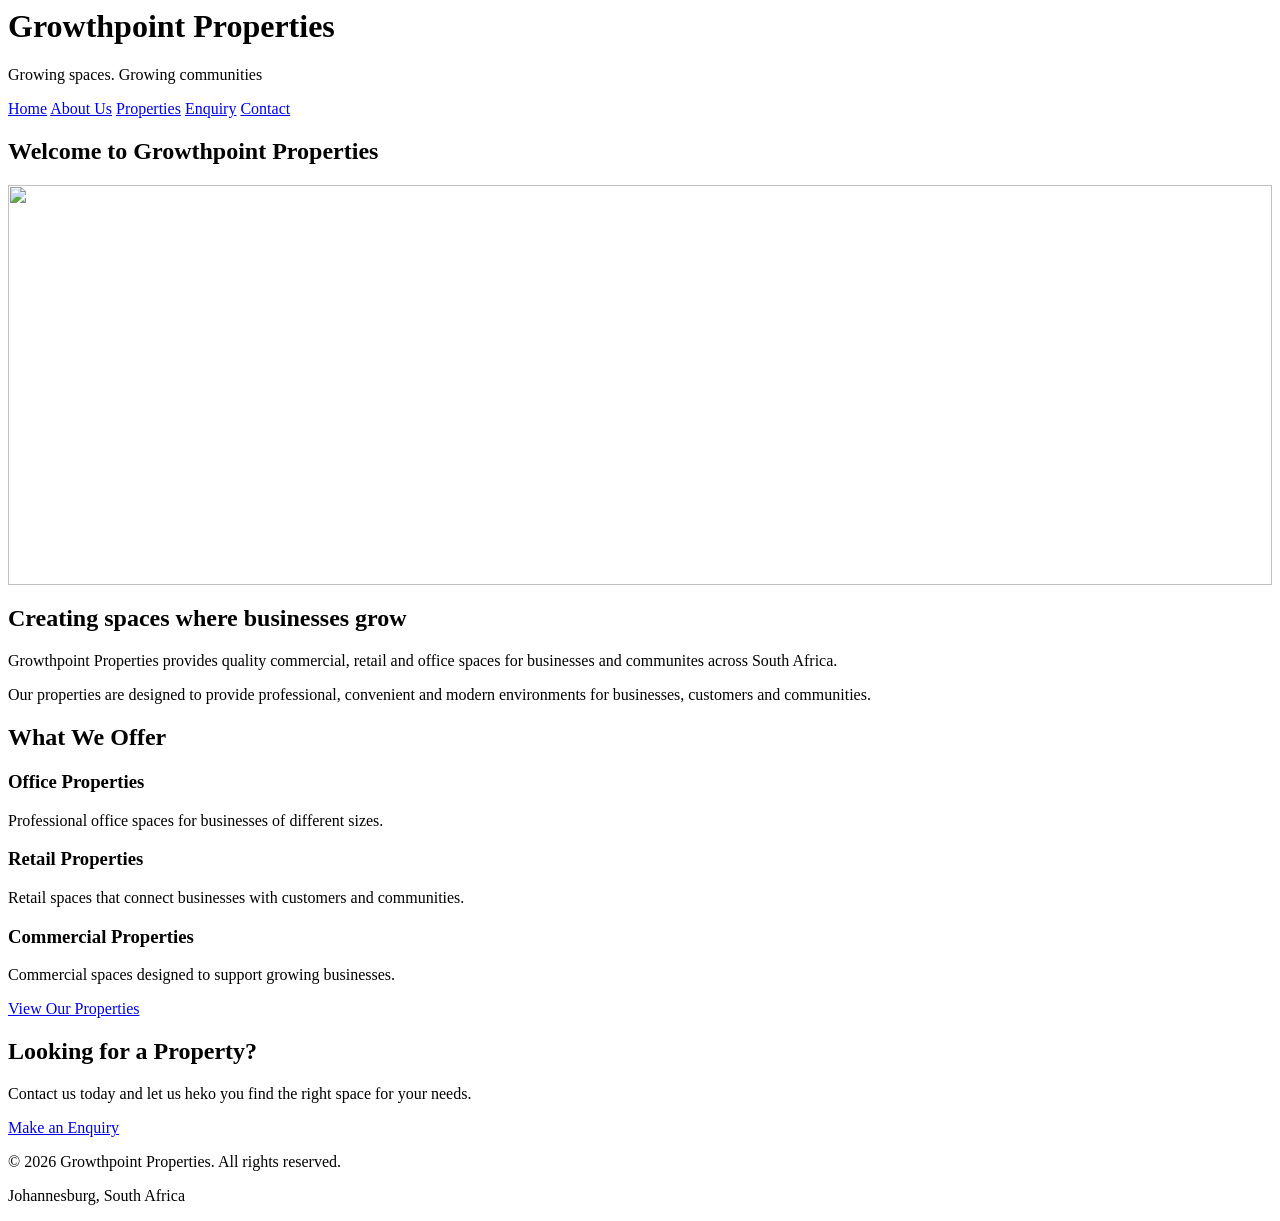
==== index.html @ 0c936245 "Add Growthpoint website HTML pages" ====
<html>
<head>
<title>Growthpoint Properties - Home</title>
<link rel = "stylesheet" href = "css/style.css">
</head>

<body>
    <header>
        <h1>Growthpoint Properties</h1>
        <p>Growing spaces. Growing communities</p>

        <nav>
            <a href="index.html">Home</a>
            <a href="about.html">About Us</a>
            <a href="service.html">Properties</a>
            <a href="enquiry.html">Enquiry</a>
            <a href="contact.html">Contact</a>
        </nav>
    </header>

    <main>
        <h2>Welcome to Growthpoint Properties</h2>

        <img src="images/growthpoint.webp" width="100%" height="400">
        
        <h2>Creating spaces where businesses grow</h2>
        
        <p>Growthpoint Properties provides quality commercial, retail and office spaces for businesses and communites across South Africa.</p>
        <p>Our properties are designed to provide professional, convenient and modern environments for businesses, customers and communities.</p>
        
        <h2>What We Offer</h2>
        
        <h3>Office Properties</h3>
        <p>Professional office spaces for businesses of different sizes.</p>

        <h3>Retail Properties</h3>
        <p>Retail spaces that connect businesses with customers and communities.</p>

        <h3>Commercial Properties</h3>
        <p>Commercial spaces designed to support growing businesses.</p>

        <p>
            <a href="services.html">View Our Properties</a>
        </p>

        <h2>Looking for a Property?</h2>
        <p>Contact us today and let us heko you find the right space for your needs.</p>

        <p>
            <a href="enquiry.html">Make an Enquiry</a>
        </p>
    </main>
    <footer>
        <p>&copy; 2026 Growthpoint Properties. All rights reserved.</p>
        <p>Johannesburg, South Africa</p>
    </footer>
</body>
</html>
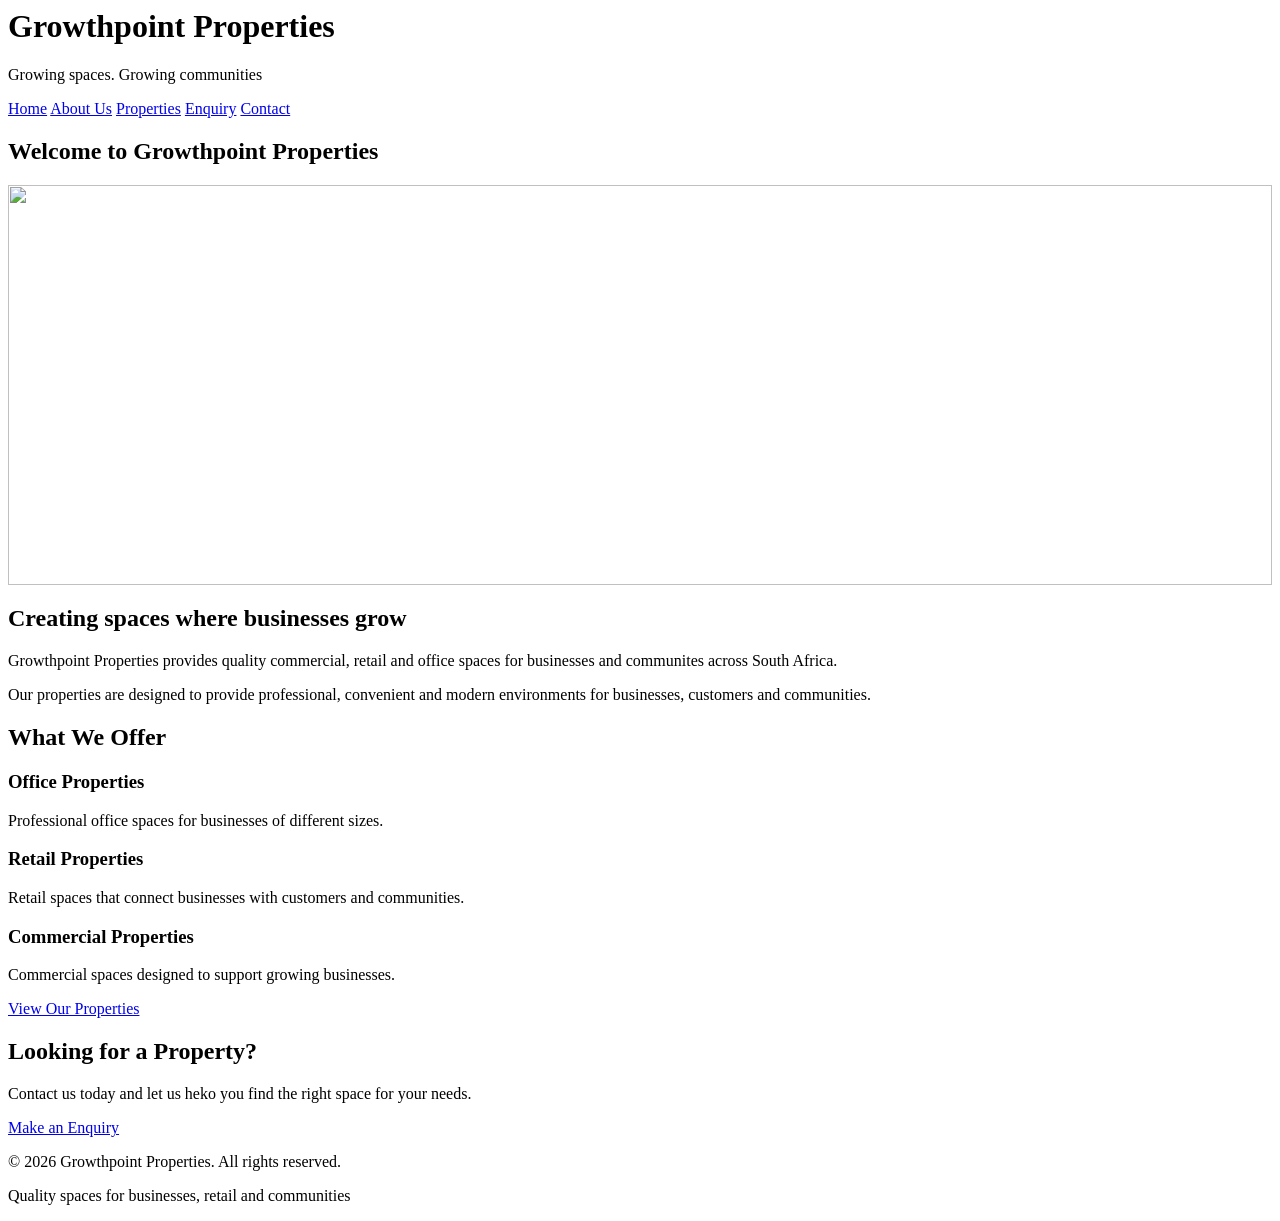
==== commit 22b52c13: "Improve website navigation and page content" ====
--- a/index.html
+++ b/index.html
@@ -52,7 +52,7 @@
     </main>
     <footer>
         <p>&copy; 2026 Growthpoint Properties. All rights reserved.</p>
-        <p>Johannesburg, South Africa</p>
+        <p>Quality spaces for businesses, retail and communities</p>
     </footer>
 </body>
 </html>
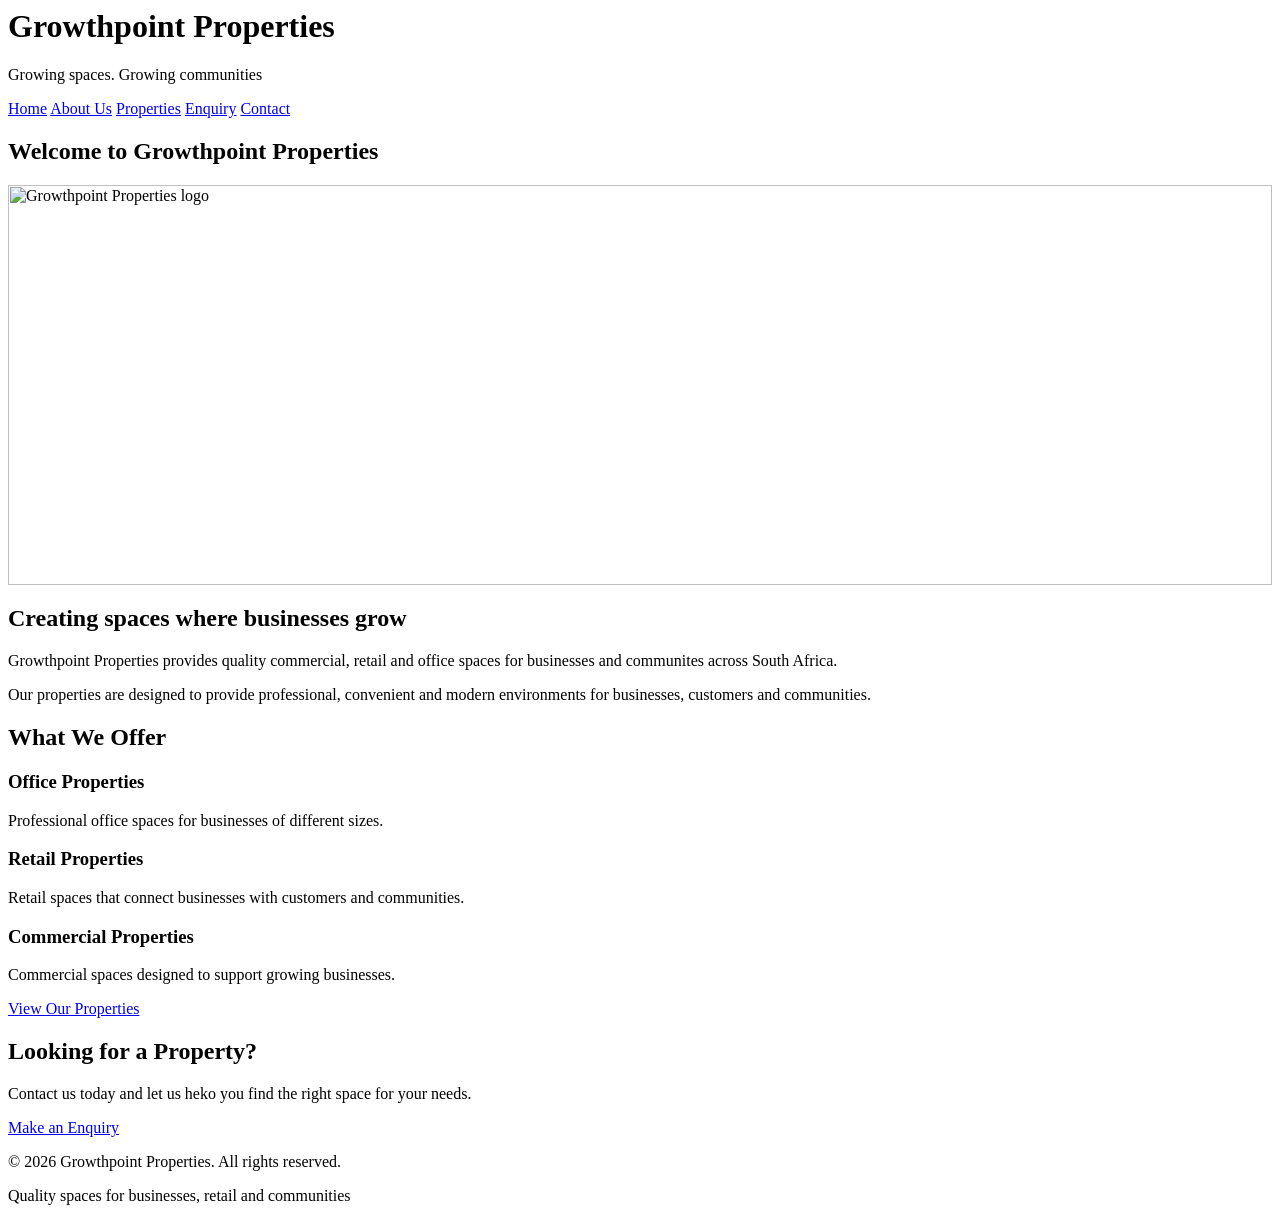
==== commit b7965449: "Improve property images and accessibility" ====
--- a/index.html
+++ b/index.html
@@ -21,7 +21,7 @@
     <main>
         <h2>Welcome to Growthpoint Properties</h2>
 
-        <img src="images/growthpoint.webp" width="100%" height="400">
+        <img src="images/growthpoint.webp" alt="Growthpoint Properties logo" width="100%" height="400">
         
         <h2>Creating spaces where businesses grow</h2>
         
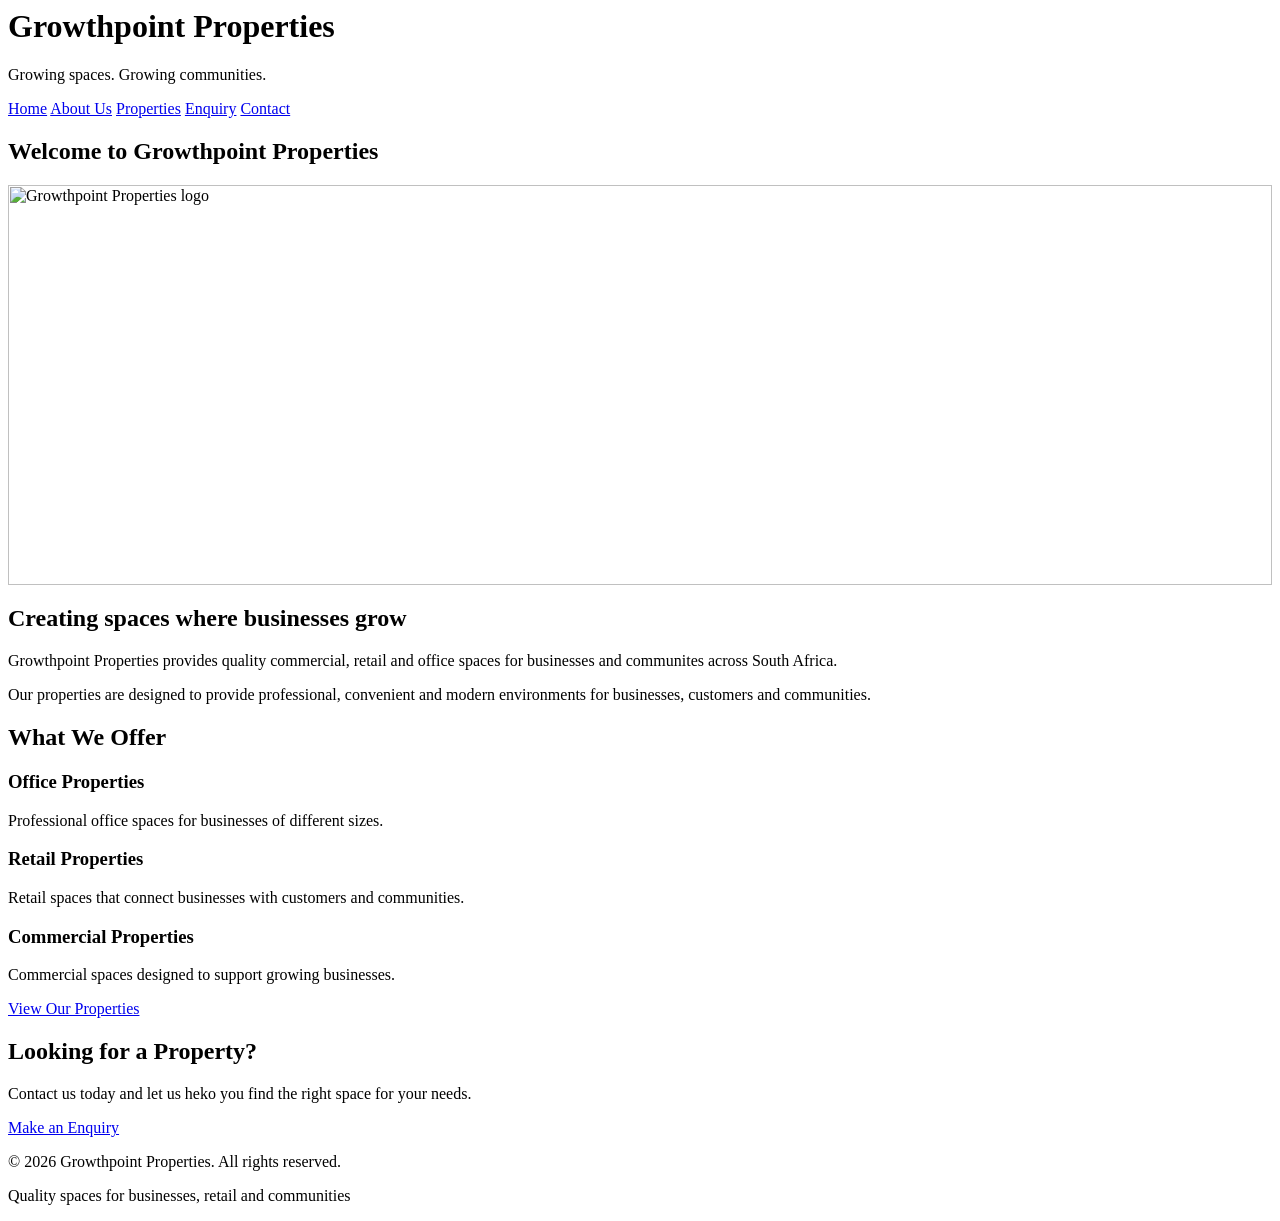
==== commit 1014b393: "Add descriptive comments and improve website structure" ====
--- a/index.html
+++ b/index.html
@@ -5,10 +5,13 @@
 </head>
 
 <body>
+
+    <!--Website header-->
     <header>
         <h1>Growthpoint Properties</h1>
-        <p>Growing spaces. Growing communities</p>
+        <p>Growing spaces. Growing communities.</p>
 
+        <!--Navigation menu-->
         <nav>
             <a href="index.html">Home</a>
             <a href="about.html">About Us</a>
@@ -18,6 +21,7 @@
         </nav>
     </header>
 
+    <!--Main website content-->
     <main>
         <h2>Welcome to Growthpoint Properties</h2>
 
@@ -50,6 +54,8 @@
             <a href="enquiry.html">Make an Enquiry</a>
         </p>
     </main>
+
+    <!--Website footer-->
     <footer>
         <p>&copy; 2026 Growthpoint Properties. All rights reserved.</p>
         <p>Quality spaces for businesses, retail and communities</p>
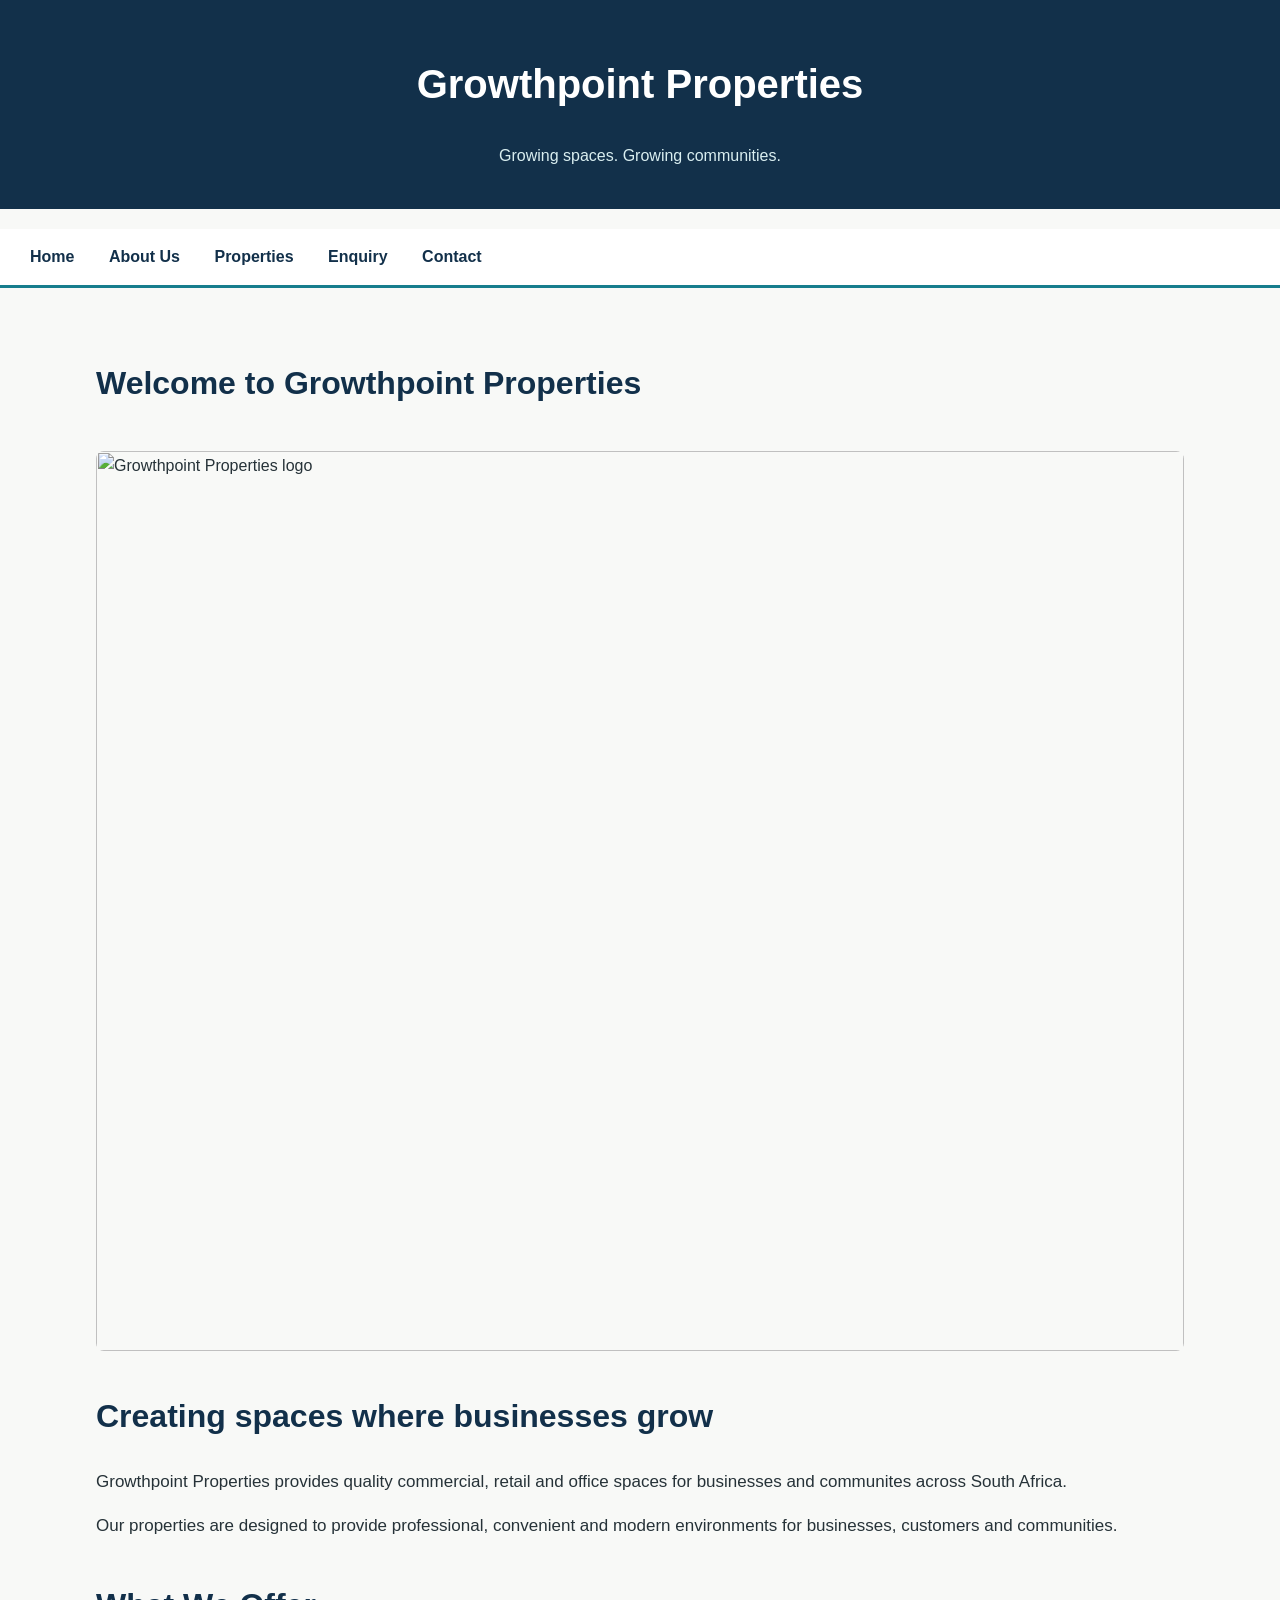
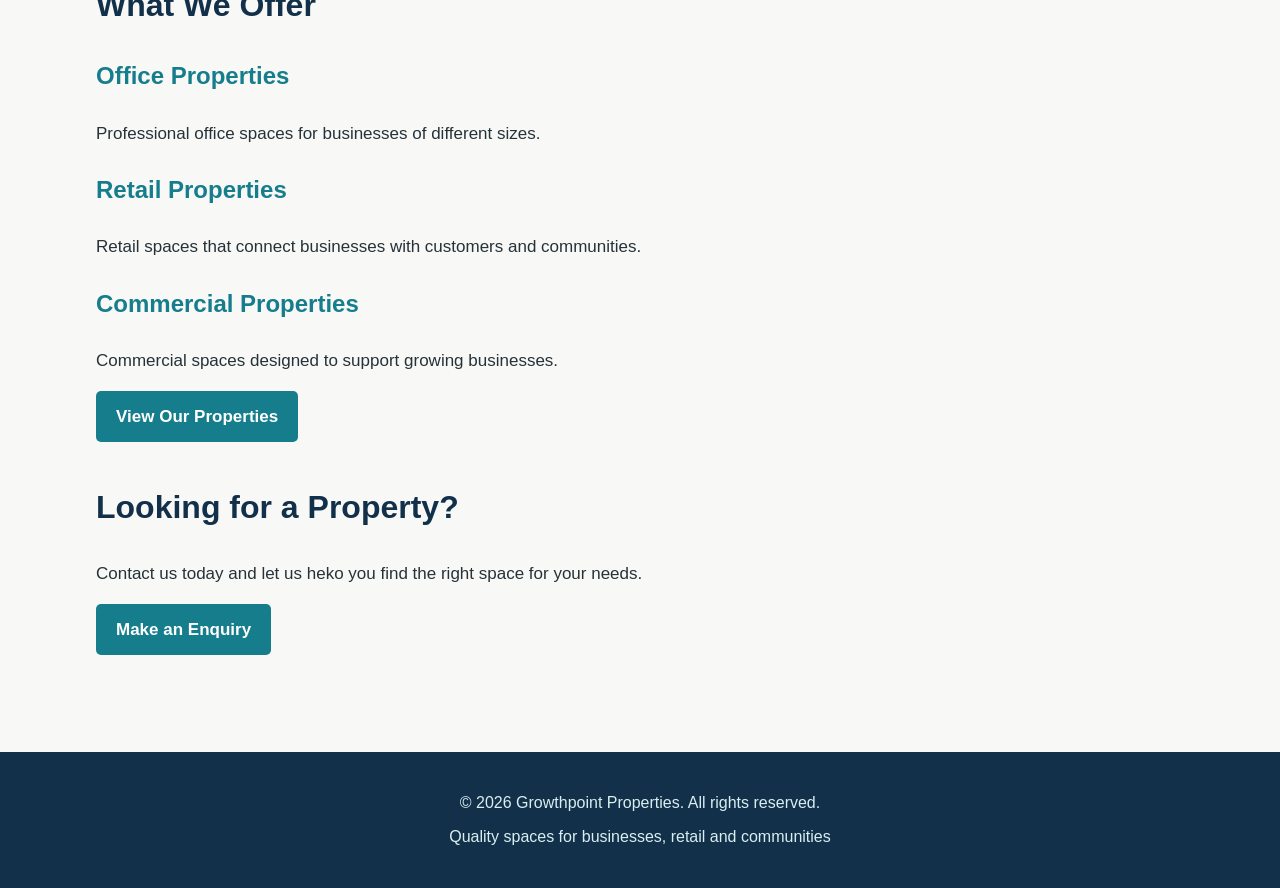
==== commit 2c935aed: "Fixed homepage stylesheet connection" ====
--- a/index.html
+++ b/index.html
@@ -1,7 +1,11 @@
 <html>
+
 <head>
-<title>Growthpoint Properties - Home</title>
-<link rel = "stylesheet" href = "css/style.css">
+    <title>Growthpoint Properties | Quality Propery Spaces in South Africa</title>
+    <meta charset="UTF-8">
+    <meta name="viewport" content="" width=device-width, initial-scale="1.0">
+    <meta name="description" content="Explore quality office, retail and commercial properties with Growthpoint Properties in South Africa.">
+    <link rel="stylesheet" href="CSS/style.css">
 </head>
 
 <body>
@@ -10,30 +14,32 @@
     <header>
         <h1>Growthpoint Properties</h1>
         <p>Growing spaces. Growing communities.</p>
+    </header>
 
-        <!--Navigation menu-->
-        <nav>
-            <a href="index.html">Home</a>
-            <a href="about.html">About Us</a>
-            <a href="service.html">Properties</a>
-            <a href="enquiry.html">Enquiry</a>
-            <a href="contact.html">Contact</a>
-        </nav>
-    </header>
+    <!--Navigation menu-->
+    <nav>
+        <a href="index.html">Home</a>
+        <a href="about.html">About Us</a>
+        <a href="service.html">Properties</a>
+        <a href="enquiry.html">Enquiry</a>
+        <a href="contact.html">Contact</a>
+    </nav>
 
     <!--Main website content-->
     <main>
         <h2>Welcome to Growthpoint Properties</h2>
 
         <img src="images/growthpoint.webp" alt="Growthpoint Properties logo" width="100%" height="400">
-        
+
         <h2>Creating spaces where businesses grow</h2>
-        
-        <p>Growthpoint Properties provides quality commercial, retail and office spaces for businesses and communites across South Africa.</p>
-        <p>Our properties are designed to provide professional, convenient and modern environments for businesses, customers and communities.</p>
-        
+
+        <p>Growthpoint Properties provides quality commercial, retail and office spaces for businesses and communites
+            across South Africa.</p>
+        <p>Our properties are designed to provide professional, convenient and modern environments for businesses,
+            customers and communities.</p>
+
         <h2>What We Offer</h2>
-        
+
         <h3>Office Properties</h3>
         <p>Professional office spaces for businesses of different sizes.</p>
 
@@ -60,5 +66,7 @@
         <p>&copy; 2026 Growthpoint Properties. All rights reserved.</p>
         <p>Quality spaces for businesses, retail and communities</p>
     </footer>
+    <script src="Java/script.js"></script>
 </body>
+
 </html>
--- a/CSS/style.css
+++ b/CSS/style.css
@@ -0,0 +1,223 @@
+/*General Website*/
+body{
+    background-color: #F8F9F7;
+    color: #263238;
+    font-family: Verdana, sans-serif;
+    margin: 0;
+    line-height: 1.6;
+}
+
+/*Headings*/
+h1{
+    color: #FFFFFF;
+    font-family: "Trebuchet MS", sans-serif;
+    font-size: 40px;
+}
+
+h2{
+    color: #12304A;
+    font-family: "Trebuchet MS", sans-serif;
+    font-size: 32px;
+    margin-top: 40px;
+}
+
+h3 {
+    color: #167D8D;
+    font-family: "Trebuchet MS", sans-serif;
+    font-size: 24px;
+}
+
+/*Header*/
+header {
+    background-color: #12304A;
+    text-align: center;
+    padding: 25px;
+}
+
+header p {
+    color: #D9EEF0;
+    font-family: Verdana, sans-serif;
+}
+
+/*Navigation*/
+nav {
+    background-color: #FFFFFF;
+    padding: 15px;
+    margin-top: 20px;
+    border-bottom: 3px solid #167D8D;
+}
+
+nav a {
+    color: #12304A;
+    text-decoration: none;
+    font-family: Arial, sans-serif;
+    font-weight: bold;
+    margin: 10px 15px;
+}
+
+nav a:hover {
+    color: #167D8D;
+}
+
+/*Main Content*/
+main {
+    width: 85%;
+    margin: auto;
+    padding: 30px;
+}
+
+main p {
+    font-size: 17px;
+}
+
+/*Images*/
+main img {
+    max-width: 100%;
+     height: auto;
+    border-radius: 8px;
+    margin-top: 15px;
+    margin-bottom: 20ps;
+}
+
+main img:hover {
+    transform: scale(1.02);
+}
+
+/*Links / Buttons*/
+main a {
+    background-color: #167D8D;
+    color: #FFFFFF;
+    padding: 12px 20px;
+    text-decoration: none;
+    display: inline-block;
+    font-family: Arial, sans-serif;
+    font-weight: bold;
+    border-radius: 5px;
+}
+
+main a:hover {
+    background-color: #12304A;
+}
+
+/*Lists*/
+li {
+    margin: 10px;
+    font-size: 17px;
+}
+
+/*Tables*/
+table {
+    width: 100%;
+    border-collapse: collapse;
+    margin-top: 25px;
+}
+
+th {
+    background-color: #12304A;
+    color: #FFFFFF;
+    padding: 15px;
+    font-family: "Trebuchet MS", sans-serif;
+}
+
+td {
+    background-color: #FFFFFF;
+    padding: 15px;
+    text-align: center;
+    border: 1px solid #D9EEF0;
+}
+
+/*Forms*/
+form {
+    background-color: #D9EEF0;
+    padding: 30px;
+    border-radius: 8px;
+    max-width: 700px;
+}
+
+label {
+    color: #12304A;
+    font-weight: bold;
+    font-family: Arial, sans-serif;
+}
+
+input, select, textarea {
+    width: 90%;
+    padding: 12px;
+    border: 1px solid #167D8D;
+    border-radius: 5px;
+    font-family: Verdana, sans-serif;
+    font-size: 15px;
+}
+
+input:focus, select:focus, textarea:focus {
+    border: 2px solid #12304A;
+    outline: none;
+}
+
+/*Form Buttons*/
+button {
+    background-color: #12304A;
+    color: #FFFFFF;
+    border: none;
+    padding: 12px 25px;
+    margin-right: 10px;
+    border-radius: 5px;
+    font-family: Arial, sans-serif;
+    font-weight: bold;
+}
+
+button:hover {
+    background-color: #167D8D;
+}
+
+/*Footer*/
+footer {
+    background-color: #12304A;
+    color: #FFFFFF;
+    text-align: center;
+    padding: 30px;
+    margin-top: 50px;
+}
+
+footer p {
+    margin: 8px;
+    color: #D9EEF0
+}
+
+/*Mobile Screen*/
+@media screen and (max-width: 600px) {
+    h1 {
+        font-size: 30px;
+    }
+
+    h2 {
+        font-size: 26px;
+    }
+
+    nav {
+        display: flex !important;
+        flex-direction: column !important;
+        align-items: stretch !important;
+    }
+
+    nav a {
+        display: block !important;
+        width: 100% !important;
+        margin: 5px 0 !important;
+        padding: 12px !important;
+        text-align: center !important;
+    }
+
+    main {
+        width: 90%;
+        padding: 15px;
+    }
+
+    main img {
+        height: auto;
+    }
+
+    table {
+        font-size: 12px;
+    }
+}
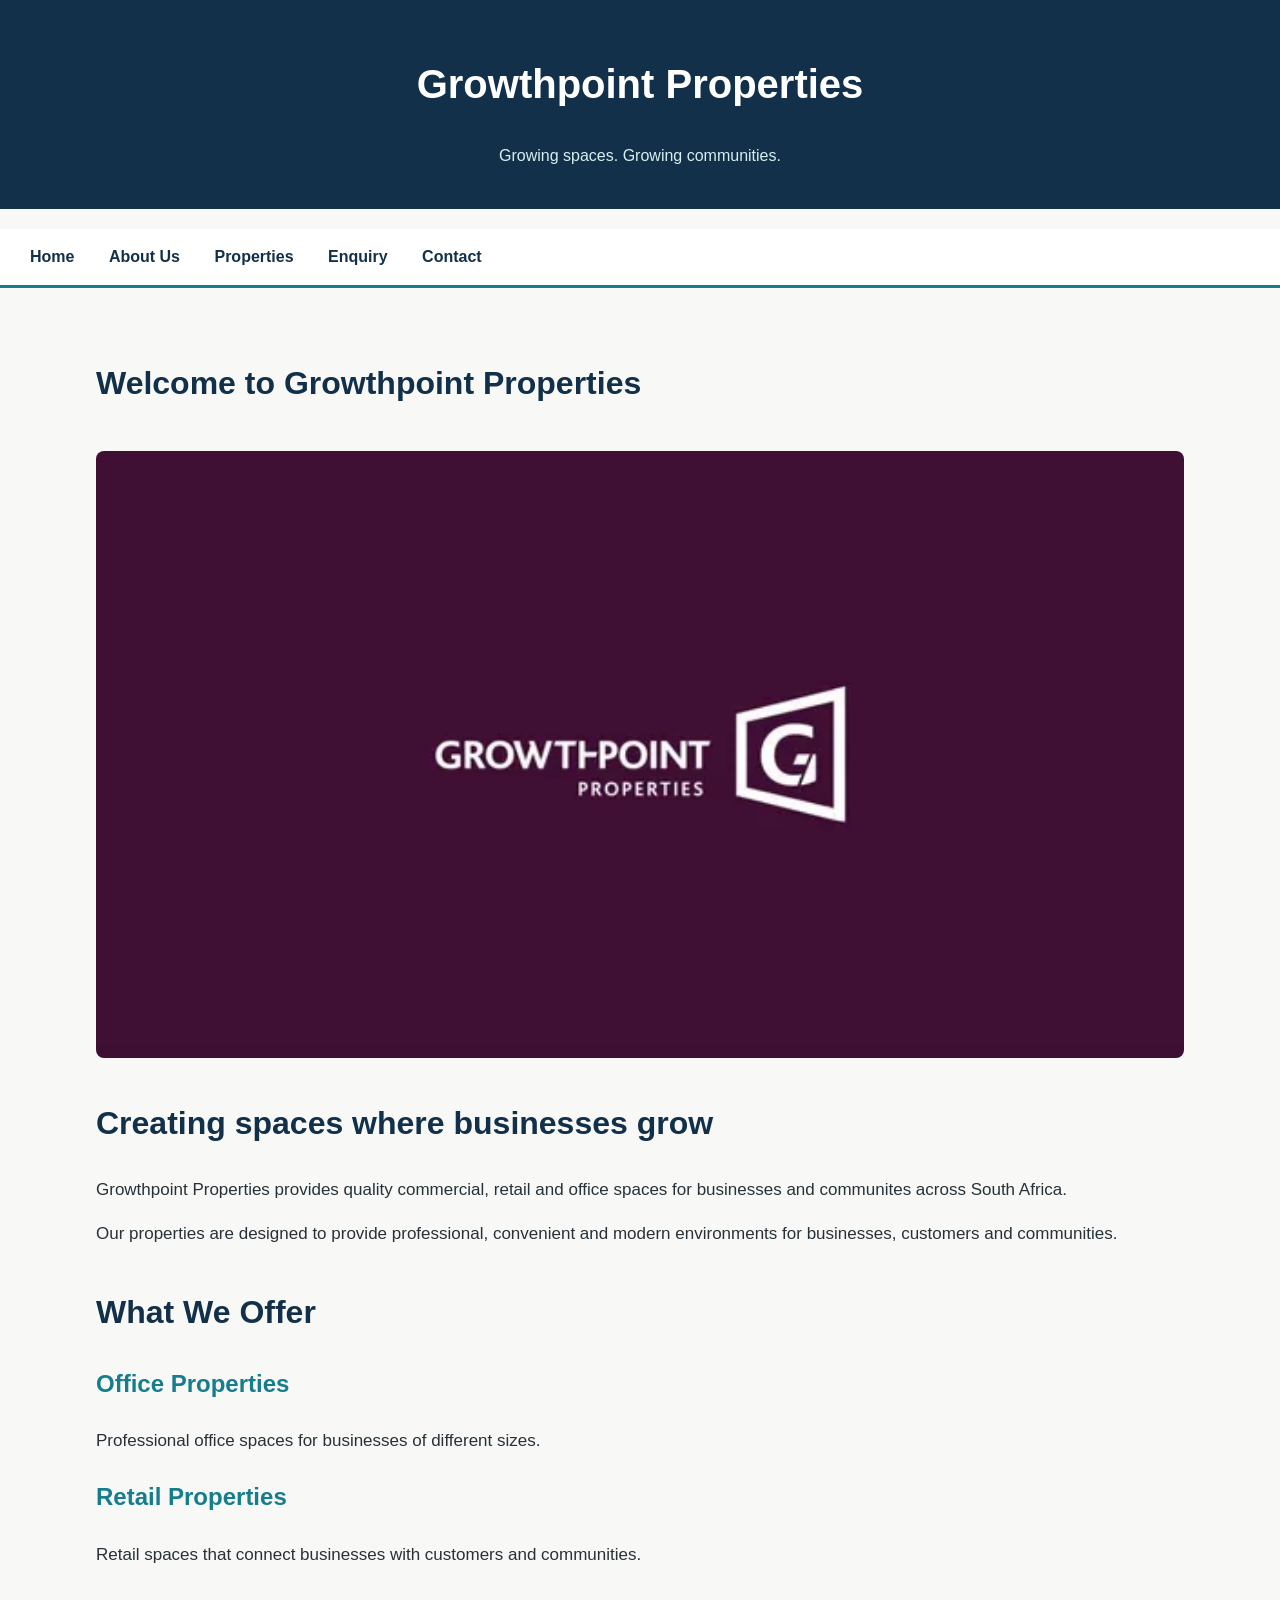
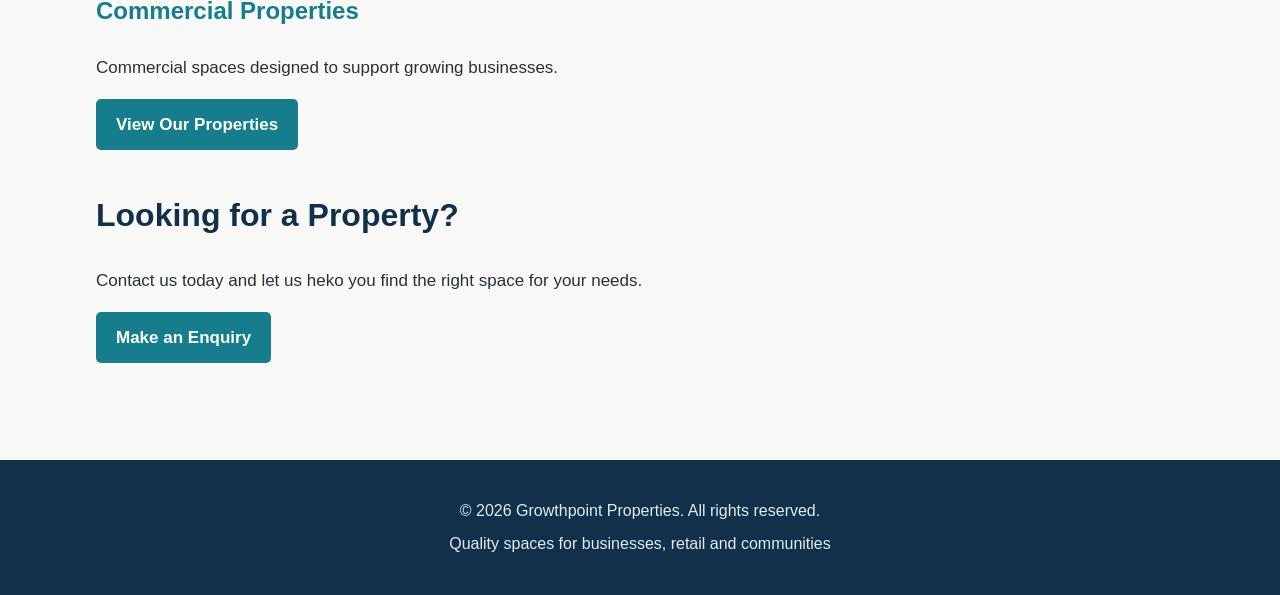
==== commit 36dcb523: "Fix incorrect image filename and restore website styling" ====
--- a/index.html
+++ b/index.html
@@ -29,7 +29,7 @@
     <main>
         <h2>Welcome to Growthpoint Properties</h2>
 
-        <img src="images/growthpoint.webp" alt="Growthpoint Properties logo" width="100%" height="400">
+        <img src="Images/growthpoint.webp" alt="Growthpoint Properties logo" width="100%" height="400">
 
         <h2>Creating spaces where businesses grow</h2>
 
